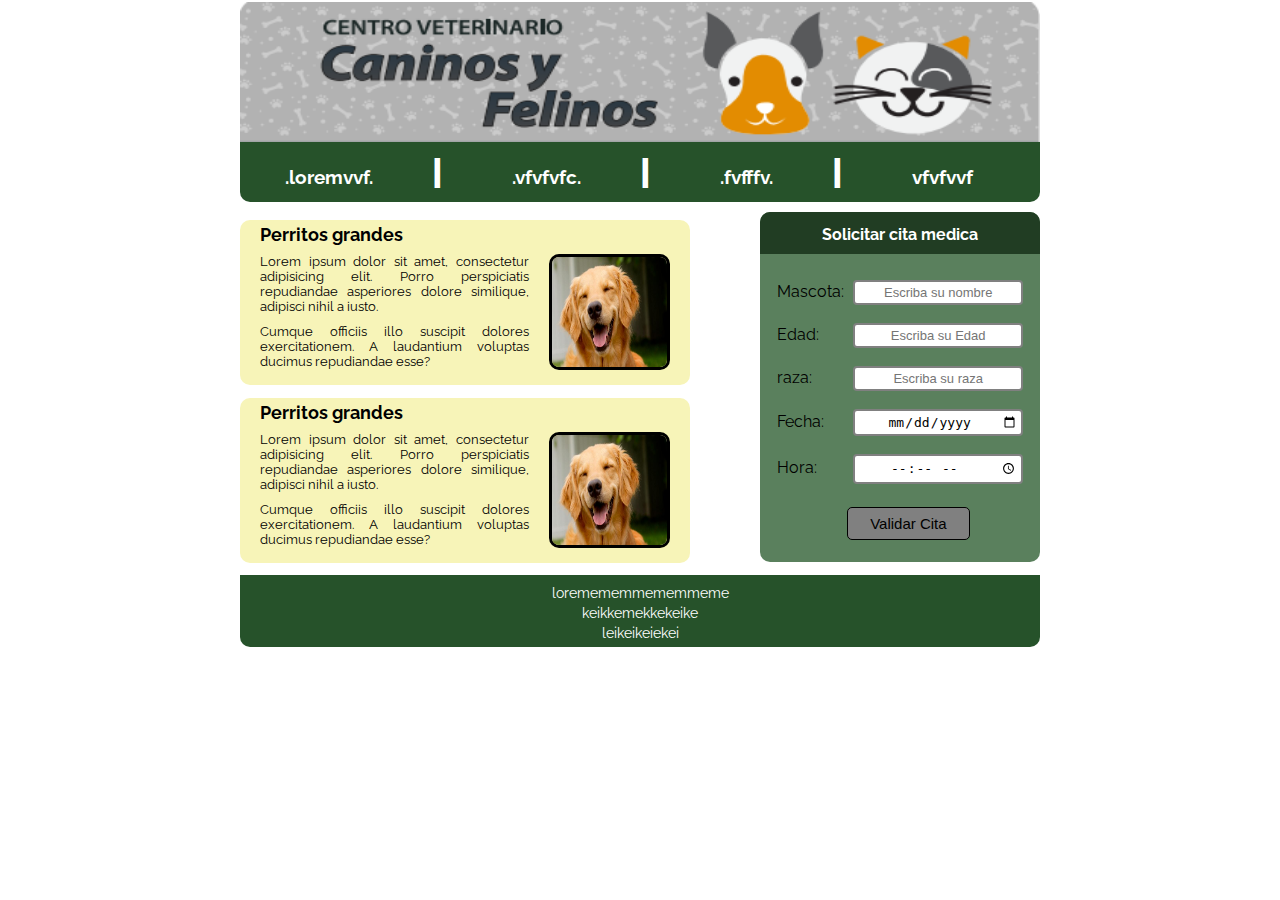
==== index.html @ 151b22ff "Add files via upload" ====
<!DOCTYPE html>
<html lang="es">
<head>
	<meta charset="utf-8">
	<meta name= viewport content= width=device-width initial-scale=1.0>
	<link href="https://fonts.googleapis.com/css2?family=Raleway:wght@200;300;400;500&display=swap" rel="stylesheet">
	<title>Maquetado</title>
	<link rel="stylesheet" href="estilos.css">
	<body>
		<main>	
			<header> <img src="imagenes/gatos.png"></header>
			<nav>
				<ul>
				<li >.loremvvf.</li>
				<li class="border"><strong>|</strong></li>
				<li>.vfvfvfc.</li>
				<li class="border"><strong>|</strong></li>
				<li>.fvfffv.</li>
				<li class="border"><strong>|</strong></li>
				<li>vfvfvvf</li>
			</ul>
			</nav>
			<section>
				<article>
					<h3>Perritos grandes</h3>
					<img src="imagenes/perro.jpg" width="115" height="110">
					<p>Lorem ipsum dolor sit amet, consectetur adipisicing elit. Porro perspiciatis repudiandae asperiores dolore similique, adipisci nihil a iusto.</p>

					<p> Cumque officiis illo suscipit dolores exercitationem. A laudantium voluptas ducimus repudiandae esse?</p>
			
				</article>
				<article>
					<h3>Perritos grandes</h3>
					<img src="imagenes/perro.jpg" width="115" height="110">
					<p>Lorem ipsum dolor sit amet, consectetur adipisicing elit. Porro perspiciatis repudiandae asperiores dolore similique, adipisci nihil a iusto.</p>

					<p> Cumque officiis illo suscipit dolores exercitationem. A laudantium voluptas ducimus repudiandae esse?</p>
				</article>
			</section>
			<aside>
				<header class="haside">
					<h4>Solicitar cita medica</h4>
				</header> 
				<div class="contenedor">
					<form action="" class="form">
						<label for="mascota" class="form-label">Mascota:</label>
						<input type="text" id="mascota" class="form-input" placeholder="Escriba su nombre">
						<label for="edad" class="form-label">Edad:</label>
						<input type="text" id="edad" class="form-input" placeholder="Escriba su Edad">

						<label for="raza" class="form-label">raza:</label>
						<input type="text" id="raza" class="form-input" placeholder="Escriba su raza">

						<label for="fecha" class="form-label">Fecha:</label>
						<input type="date" id="fecha" class="form-input" placeholder="Escriba su raza">

						<label for="Hora" class="form-label">Hora:</label>
						<input type="time" id="raza" class="form-input" placeholder="Escriba su raza">



						<input type="submit" class="btn-submit" value="Validar Cita">
						
					</form>
				</div>
			</aside>
			<footer>
				<p> loremememmememmeme <br>
				keikkemekkekeike<br>
				leikeikeiekei</p>
			</footer>
			</main>
	</body>
	</html>
---- estilos.css ----
*{
	margin: 0;
	padding: 0;
}
body{
	font-family: 'Raleway', sans-serif;
}
main{
	/*border: 1px	solid blue;*/
	height: 650px;
	margin: auto;
	width: 800px;
	padding-top: 2px;
}
header{
	/*border: 1px	solid green;*/
	height: 140px;
}
header img{
	width: 800px;
	height: 140px;
	
}
nav{
	/*border: 1px solid blue;*/
	height: 55px;
	background-color: #26522A;
	border-bottom-left-radius: 10px;
	padding-bottom: 5px;
	border-bottom-right-radius: 10px;
	margin-bottom: 10px;
}
nav ul{
	margin: 10px 30px 30px 20px;
	padding: 10px 20px 10px 30px;
	list-style: none;
	color: white;
	/*border: 1px solid blue;*/
	padding: center;
	margin: auto;
	position: center;

}
nav ul li{
	/*border: 1px solid blue;*/
	/*text-align: center;*/
	margin: 35px -5px 5px 35px;
	padding: 10px -5px 5px 2px;
	list-style: none;
	display: inline-block;
	font-size: 19px;
	margin: auto;
	padding-left: 15px;
	position: center;
	font-weight: bold;
	cursor: pointer;

}
.border{
 border: -1px solid blue;
 color: white;
 margin-left: 40px;
 padding-right: 30px;
 margin-right: 20px;
 font-size: 34px;
 margin-bottom: -20px;
 padding-bottom: 5px;
 align-content: space-between;
 font-weight: bold;
 
}

section{
	/*border: 1px solid green;*/
	height: 350px;
	width: 500px;
	float: left;
	margin-bottom: 13px;
}
article{
	
	height: 165px;
	width: 450px;
	float: left;
	background-color: rgb(247,244,184);
	border-bottom-right-radius: 10px;
	border-top-left-radius: 10px;
	border-top-right-radius: 10px;
	border-bottom-left-radius: 10px;
	margin-bottom: 5px;
	margin-top: 8px;
	font-size: 15px;
}
article h3{
	text-align: justify;
	margin-left: 20px;
	margin-top: 5px;
	margin-bottom: 4px;
}
article p{
	text-align: justify;
	/*border: 1px solid red;*/
	font-size: 13px;
	padding-top: 5px;
	margin: 0px 20px 5px 20px;
	font-weight: 20px;

}
section img{
	float: right;
	border-bottom-right-radius: 10px;
	border-top-left-radius: 10px;
	border-top-right-radius: 10px;
	border-bottom-left-radius: 10px;
	margin-left: 20px;
	margin-right: 20px;
	margin-top: 5px;
	border: 3px solid black;
}
aside{
	/*border: 1px	solid blue;*/
	height: 350px;
	width: 35%;
	float: right;
	border-radius: 10px;
	background-color: #5A805D;

}
aside .haside{
	background-color: #213D23;
	height: 12%;
	border-top-left-radius: 10px;
	border-top-right-radius: 10px;
	color: white;
	text-align: center;
	line-height: 45px;
}
aside ul{
	list-style: none;
	margin: 24px 30px 30px 10px;
	padding: 10px 20px 10px 10px;
}
aside ul li{
	list-style: none;
	margin-top: -13px;
	color: white;
	/*border: 1px solid red;*/
}
.contenedor .form{
	width: 88%;
	max-width: 650px;
	margin: auto;
	padding: 5px 16px;
	margin-top: 21px;	
	padding-bottom: 35px;
	/*border: 1px solid blue;*/
	text-align: justify;
}

.contenedor .form .form-label{
	display: inline-block;
	font-size: 16px;
	position: relative;
	/*border: 1px solid red;*/
	text-align: center;

	
}
.contenedor .form .form-input{
	outline: none;
	border: 2px solid gray;
	width: 160px;
	padding: 3px;
	margin-bottom: 18px;
	border-radius: 4px;
	font-size: 13px;
	/*border: 1px solid red;*/
	text-align: center;

	
}
.contenedor .form .btn-submit{
	width: 50%;
	outline: none;
	background-color: gray;
	font-size: 15px;
	border-radius: 5px;
	border: 1px solid black;
	padding: 7px;
	margin-left: 70px;
	margin-top: 5px;
	cursor: pointer;
}
.contenedor .form .btn-submit:hover{ 
	box-shadow: 0 0 6px 0 rgba(0, 0, 0, 0.5);
	transform: scale(1.03);
 }
footer{
	clear: both;
	/*border: 1px	solid red;*/
	height: 72px;
	background-color: #26522A;
	border-bottom-left-radius: 10px;
	border-bottom-right-radius: 10px;
	position: center;
}
footer p{
	text-align: center;
	position: center;
	margin: auto;
	font-size: 14px;
	line-height: 20px;
	color: white;
	padding-top: 8px;
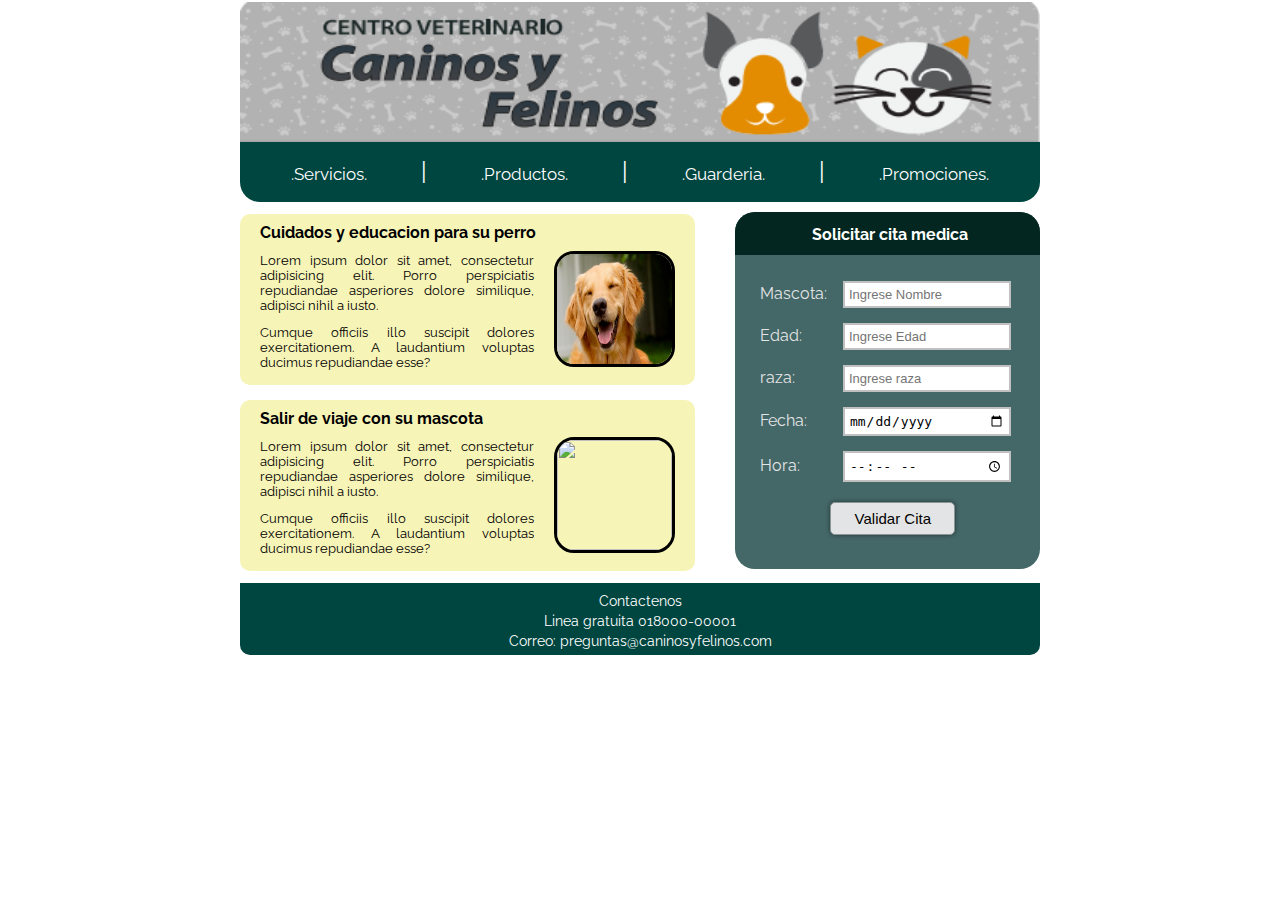
==== commit 9a19478c: "Add files via upload" ====
--- a/index.html
+++ b/index.html
@@ -11,18 +11,18 @@
 			<header> <img src="imagenes/gatos.png"></header>
 			<nav>
 				<ul>
-				<li >.loremvvf.</li>
-				<li class="border"><strong>|</strong></li>
-				<li>.vfvfvfc.</li>
-				<li class="border"><strong>|</strong></li>
-				<li>.fvfffv.</li>
-				<li class="border"><strong>|</strong></li>
-				<li>vfvfvvf</li>
+				<li>&nbsp &nbsp .Servicios.</li>
+				<li class="border"><span>|</span></li>
+				<li>.Productos.</li>
+				<li class="border"><span>|</span></li>
+				<li>.Guarderia.</li>
+				<li class="border"><span>|</span></li>
+				<li>.Promociones.</li>
 			</ul>
 			</nav>
 			<section>
 				<article>
-					<h3>Perritos grandes</h3>
+					<h3>Cuidados y educacion para su perro</h3>
 					<img src="imagenes/perro.jpg" width="115" height="110">
 					<p>Lorem ipsum dolor sit amet, consectetur adipisicing elit. Porro perspiciatis repudiandae asperiores dolore similique, adipisci nihil a iusto.</p>
 
@@ -30,44 +30,42 @@
 			
 				</article>
 				<article>
-					<h3>Perritos grandes</h3>
-					<img src="imagenes/perro.jpg" width="115" height="110">
+					<h3>Salir de viaje con su mascota</h3>
+					<img src="imagenes/perrito.png" width="115" height="110">
 					<p>Lorem ipsum dolor sit amet, consectetur adipisicing elit. Porro perspiciatis repudiandae asperiores dolore similique, adipisci nihil a iusto.</p>
 
 					<p> Cumque officiis illo suscipit dolores exercitationem. A laudantium voluptas ducimus repudiandae esse?</p>
 				</article>
 			</section>
 			<aside>
-				<header class="haside">
-					<h4>Solicitar cita medica</h4>
-				</header> 
+					<h4 class="haside">Solicitar cita medica &nbsp</h4> 
 				<div class="contenedor">
 					<form action="" class="form">
 						<label for="mascota" class="form-label">Mascota:</label>
-						<input type="text" id="mascota" class="form-input" placeholder="Escriba su nombre">
+						<input type="text" id="mascota" class="form-input" placeholder="Ingrese Nombre">
 						<label for="edad" class="form-label">Edad:</label>
-						<input type="text" id="edad" class="form-input" placeholder="Escriba su Edad">
+						<input type="number" id="edad" class="form-input" placeholder="Ingrese Edad">
+
 
 						<label for="raza" class="form-label">raza:</label>
-						<input type="text" id="raza" class="form-input" placeholder="Escriba su raza">
+						<input type="text" id="raza" class="form-input" placeholder="Ingrese raza">
 
 						<label for="fecha" class="form-label">Fecha:</label>
-						<input type="date" id="fecha" class="form-input" placeholder="Escriba su raza">
+						<input type="date" id="fecha" class="form-input" placeholder="Escriba su fecha">
 
 						<label for="Hora" class="form-label">Hora:</label>
-						<input type="time" id="raza" class="form-input" placeholder="Escriba su raza">
+						<input type="time" id="hora" class="form-input" placeholder="Escriba su raza">
 
 
 
 						<input type="submit" class="btn-submit" value="Validar Cita">
-						
 					</form>
 				</div>
 			</aside>
 			<footer>
-				<p> loremememmememmeme <br>
-				keikkemekkekeike<br>
-				leikeikeiekei</p>
+				<p> Contactenos <br>
+				Linea gratuita 018000-00001<br>
+			    Correo: preguntas@caninosyfelinos.com</p>
 			</footer>
 			</main>
 	</body>
--- a/estilos.css
+++ b/estilos.css
@@ -24,40 +24,41 @@
 nav{
 	/*border: 1px solid blue;*/
 	height: 55px;
-	background-color: #26522A;
-	border-bottom-left-radius: 10px;
+	background-color: rgb(0,70,64);
+	border-bottom-left-radius: 20px;
 	padding-bottom: 5px;
-	border-bottom-right-radius: 10px;
+	border-bottom-right-radius: 20px;
 	margin-bottom: 10px;
 }
 nav ul{
-	margin: 10px 30px 30px 20px;
+	/*margin: 10px 30px 30px 20px;
 	padding: 10px 20px 10px 30px;
 	list-style: none;
 	color: white;
-	/*border: 1px solid blue;*/
+	/*border: 1px solid blue;
 	padding: center;
 	margin: auto;
-	position: center;
+	position: center;*/
+	padding-bottom: 20px;
+
 
 }
 nav ul li{
 	/*border: 1px solid blue;*/
 	/*text-align: center;*/
-	margin: 35px -5px 5px 35px;
-	padding: 10px -5px 5px 2px;
+	margin: 15px;
 	list-style: none;
 	display: inline-block;
-	font-size: 19px;
-	margin: auto;
-	padding-left: 15px;
-	position: center;
-	font-weight: bold;
+	font-size: 17px;
+	/*margin: auto;*/
+	padding-left: 20px;
 	cursor: pointer;
+	padding-top: 0px;
+	color: white;
 
 }
 .border{
- border: -1px solid blue;
+ /*border: -1px solid blue;
  color: white;
  margin-left: 40px;
  padding-right: 30px;
@@ -66,52 +67,54 @@
  margin-bottom: -20px;
  padding-bottom: 5px;
  align-content: space-between;
- font-weight: bold;
+ font-weight: bold;*/
+ font-size: 24px;
+ color: white;
  
 }
 
 section{
 	/*border: 1px solid green;*/
 	height: 350px;
-	width: 500px;
+	width: 465px;
 	float: left;
-	margin-bottom: 13px;
+	margin-bottom: 21px;
 }
 article{
 	
-	height: 165px;
-	width: 450px;
+	height: 171px;
+	width: 455px;
 	float: left;
 	background-color: rgb(247,244,184);
 	border-bottom-right-radius: 10px;
 	border-top-left-radius: 10px;
 	border-top-right-radius: 10px;
 	border-bottom-left-radius: 10px;
-	margin-bottom: 5px;
-	margin-top: 8px;
-	font-size: 15px;
+	margin-bottom: 13px;
+	margin-top: 2px;
+	font-size: 14px;
 }
 article h3{
 	text-align: justify;
 	margin-left: 20px;
-	margin-top: 5px;
+	margin-top: 9px;
 	margin-bottom: 4px;
 }
 article p{
 	text-align: justify;
 	/*border: 1px solid red;*/
 	font-size: 13px;
-	padding-top: 5px;
+	padding-top: 7px;
 	margin: 0px 20px 5px 20px;
 	font-weight: 20px;
 
 }
 section img{
 	float: right;
-	border-bottom-right-radius: 10px;
-	border-top-left-radius: 10px;
-	border-top-right-radius: 10px;
-	border-bottom-left-radius: 10px;
+	border-bottom-right-radius: 20px;
+	border-top-left-radius: 20px;
+	border-top-right-radius: 20px;
+	border-bottom-left-radius: 20px;
 	margin-left: 20px;
 	margin-right: 20px;
 	margin-top: 5px;
@@ -119,22 +122,31 @@
 }
 aside{
 	/*border: 1px	solid blue;*/
-	height: 350px;
-	width: 35%;
+	height: 357px;
+	width: 285px;
 	float: right;
-	border-radius: 10px;
-	background-color: #5A805D;
-
+	border-radius: 20px;
+	background-color: rgb(68,103,103);
+	padding-right: 12px;
+	padding-left: 8px;
 }
 aside .haside{
-	background-color: #213D23;
+	background-color: #032720;
 	height: 12%;
-	border-top-left-radius: 10px;
-	border-top-right-radius: 10px;
+	width: 293px;
+	border-top-left-radius: 20px;
+	border-top-right-radius: 20px;
+	color: white;
+	line-height: 45px;
 	color: white;
 	text-align: center;
 	line-height: 45px;
-}
+	/*border: 1px solid red;*/
+	padding-left: 12px;
+	margin-left: -8px;
+
+}
+	
 aside ul{
 	list-style: none;
 	margin: 24px 30px 30px 10px;
@@ -163,46 +175,51 @@
 	position: relative;
 	/*border: 1px solid red;*/
 	text-align: center;
+	color: #e3e4e5;
 
 	
 }
 .contenedor .form .form-input{
 	outline: none;
-	border: 2px solid gray;
-	width: 160px;
-	padding: 3px;
-	margin-bottom: 18px;
-	border-radius: 4px;
+	border: 2px solid silver;
+	width: 156px;
+	padding: 4px;
+	margin-bottom: 15px;
+	/*border-radius: 4px;*/
 	font-size: 13px;
 	/*border: 1px solid red;*/
-	text-align: center;
+	
 
 	
 }
 .contenedor .form .btn-submit{
 	width: 50%;
 	outline: none;
-	background-color: gray;
+	background-color: #e3e4e5;
 	font-size: 15px;
 	border-radius: 5px;
-	border: 1px solid black;
+	border: 1px solid #8a9597;
 	padding: 7px;
 	margin-left: 70px;
 	margin-top: 5px;
 	cursor: pointer;
+	box-shadow: 0 0 4px 0 rgba(0, 0, 0, 0.5);
+	transform: scale(1);
+	transition: transform 0.1s;
 }
 .contenedor .form .btn-submit:hover{ 
-	box-shadow: 0 0 6px 0 rgba(0, 0, 0, 0.5);
+	box-shadow: 0 1px 6px 0 rgba(0, 0, 0, 0.5);
 	transform: scale(1.03);
  }
 footer{
 	clear: both;
 	/*border: 1px	solid red;*/
 	height: 72px;
-	background-color: #26522A;
+	background-color: rgb(0,70,64);
 	border-bottom-left-radius: 10px;
 	border-bottom-right-radius: 10px;
 	position: center;
+	margin-top: 0px;
 }
 footer p{
 	text-align: center;
